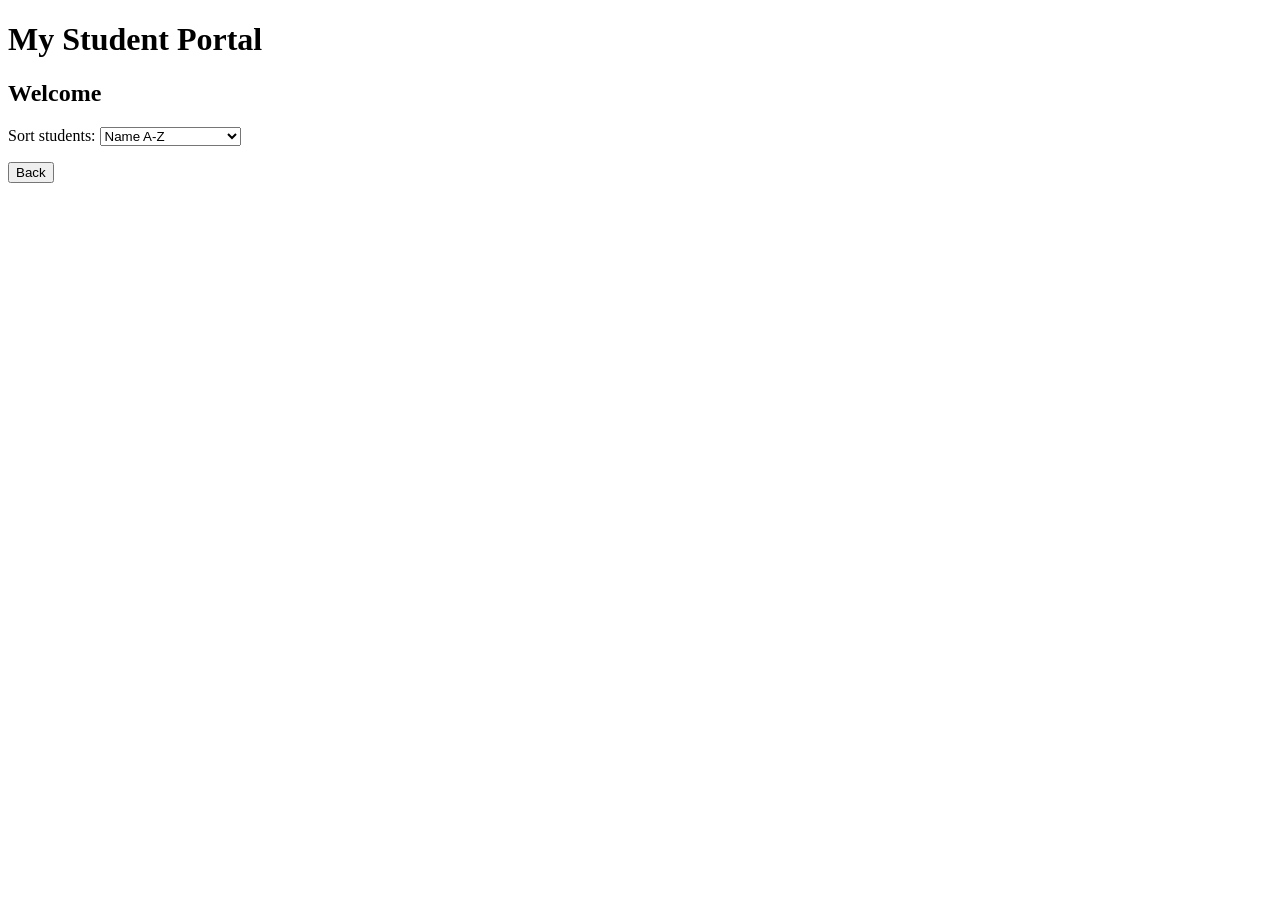
==== board.html @ 11ac5ffe "add HTML skeleton for both portal pages" ====
<!DOCTYPE html>
<html lang="en">
<head>
    <meta charset="UTF-8">
    <meta name="viewport" content="width=device-width, initial-scale=1.0">
    <title>Student Marks Board</title>
    <link rel="stylesheet" href="style.css">
    <script src="app.js" defer></script>
</head>
<body>

    <header>
        <h1>My Student Portal</h1>
    </header>

    <main>
        <h2 id="welcomeMessage">Welcome</h2>
        <p id="loadTime"></p>

        <label for="sortSelect">Sort students:</label>
        <select id="sortSelect">
            <option value="name">Name A-Z</option>
            <option value="marks">Marks: Highest First</option>
        </select>

        <div id="tableContainer"></div>
        <p id="errorMessage"></p>

        <button id="backButton" type="button">Back</button>
    </main>

</body>
</html>
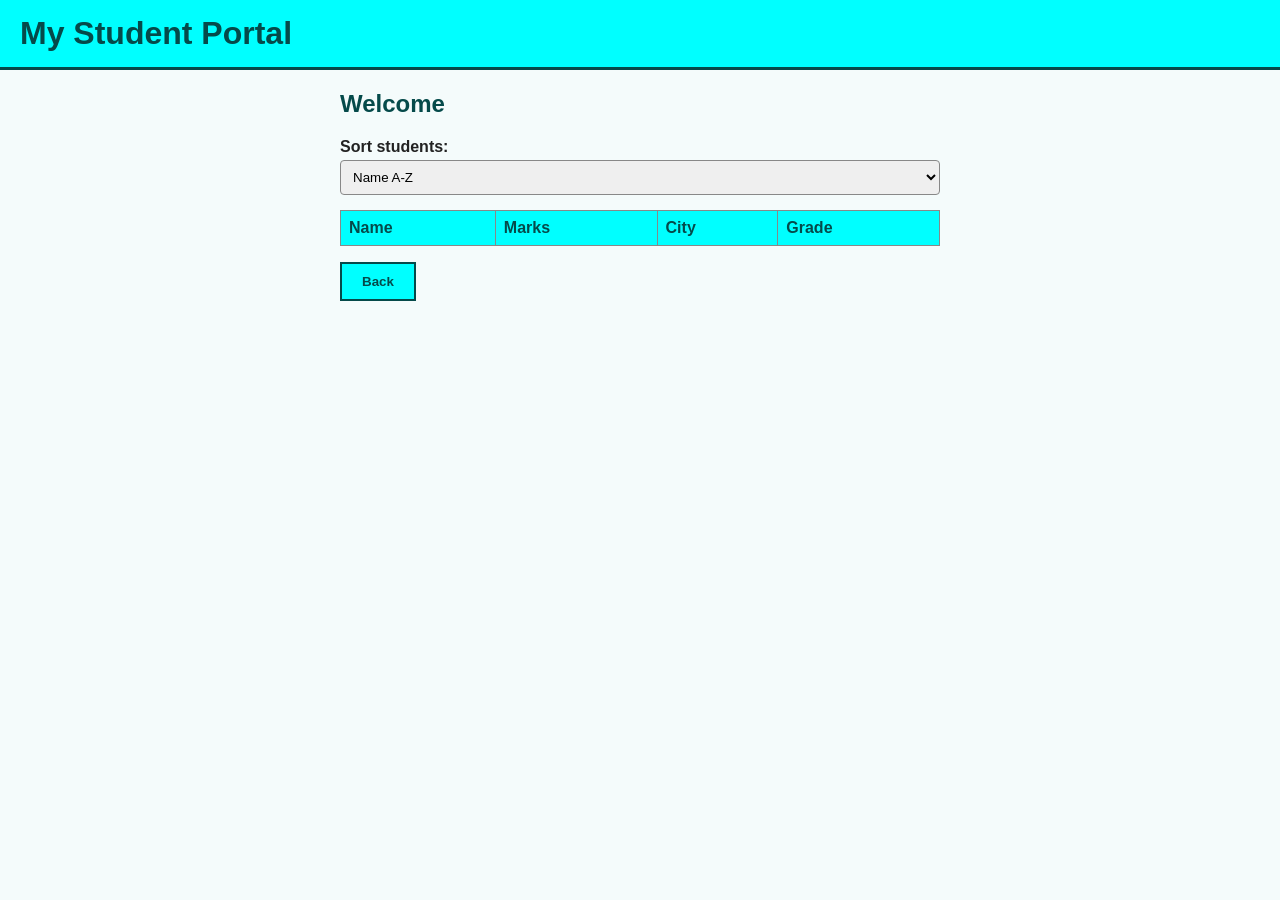
==== commit 973c7f7c: "Add marks table to board page" ====
--- a/board.html
+++ b/board.html
@@ -24,7 +24,17 @@
             <option value="marks">Marks: Highest First</option>
         </select>
 
-        <div id="tableContainer"></div>
+        <table>
+            <thead>
+                <tr>
+                    <th>Name</th>
+                    <th>Marks</th>
+                    <th>City</th>
+                    <th>Grade</th>
+                </tr>
+            </thead>
+            <tbody id="studentRows"></tbody>
+        </table>
         <p id="errorMessage"></p>
 
         <button id="backButton" type="button">Back</button>
--- a/style.css
+++ b/style.css
@@ -0,0 +1,104 @@
+:root {
+    --accent: aqua;
+    --dark: #054a4a;
+  }
+  
+  body {
+    font-family: Arial, sans-serif;
+    margin: 0;
+    background-color: #f4fbfb;
+    color: #222;
+  }
+  
+  header {
+    background-color: var(--accent);
+    padding: 15px 20px;
+    border-bottom: 3px solid var(--dark);
+  }
+  
+  header h1 {
+    margin: 0;
+    color: var(--dark);
+  }
+  
+  main {
+    max-width: 600px;
+    margin: 20px auto;
+    padding: 0 15px;
+  }
+  
+  h2 {
+    color: var(--dark);
+  }
+  
+  .field {
+    margin-bottom: 12px;
+  }
+  
+  label {
+    display: block;
+    margin-bottom: 4px;
+    font-weight: bold;
+  }
+  
+  input,
+  select {
+    width: 100%;
+    padding: 8px;
+    border: 1px solid #888;
+    border-radius: 4px;
+    box-sizing: border-box;
+  }
+  
+  button {
+    background-color: var(--accent);
+    color: var(--dark);
+    border: 2px solid var(--dark);
+    padding: 10px 20px;
+    font-weight: bold;
+    cursor: pointer;
+  }
+  
+  #errorList {
+    color: red;
+  }
+  
+  #nameCounter,
+  #cityMessage {
+    font-size: 14px;
+    color: var(--dark);
+  }
+  
+  table {
+    width: 100%;
+    border-collapse: collapse;
+    margin: 15px 0;
+  }
+  
+  th,
+  td {
+    border: 1px solid #888;
+    padding: 8px;
+    text-align: left;
+  }
+  
+  th {
+    background-color: var(--accent);
+    color: var(--dark);
+  }
+  
+  .invalid {
+    border: 2px solid red;
+  }
+  
+  @media (max-width: 500px) {
+    main {
+      margin: 10px auto;
+    }
+  
+    th,
+    td {
+      padding: 5px;
+      font-size: 14px;
+    }
+  }
